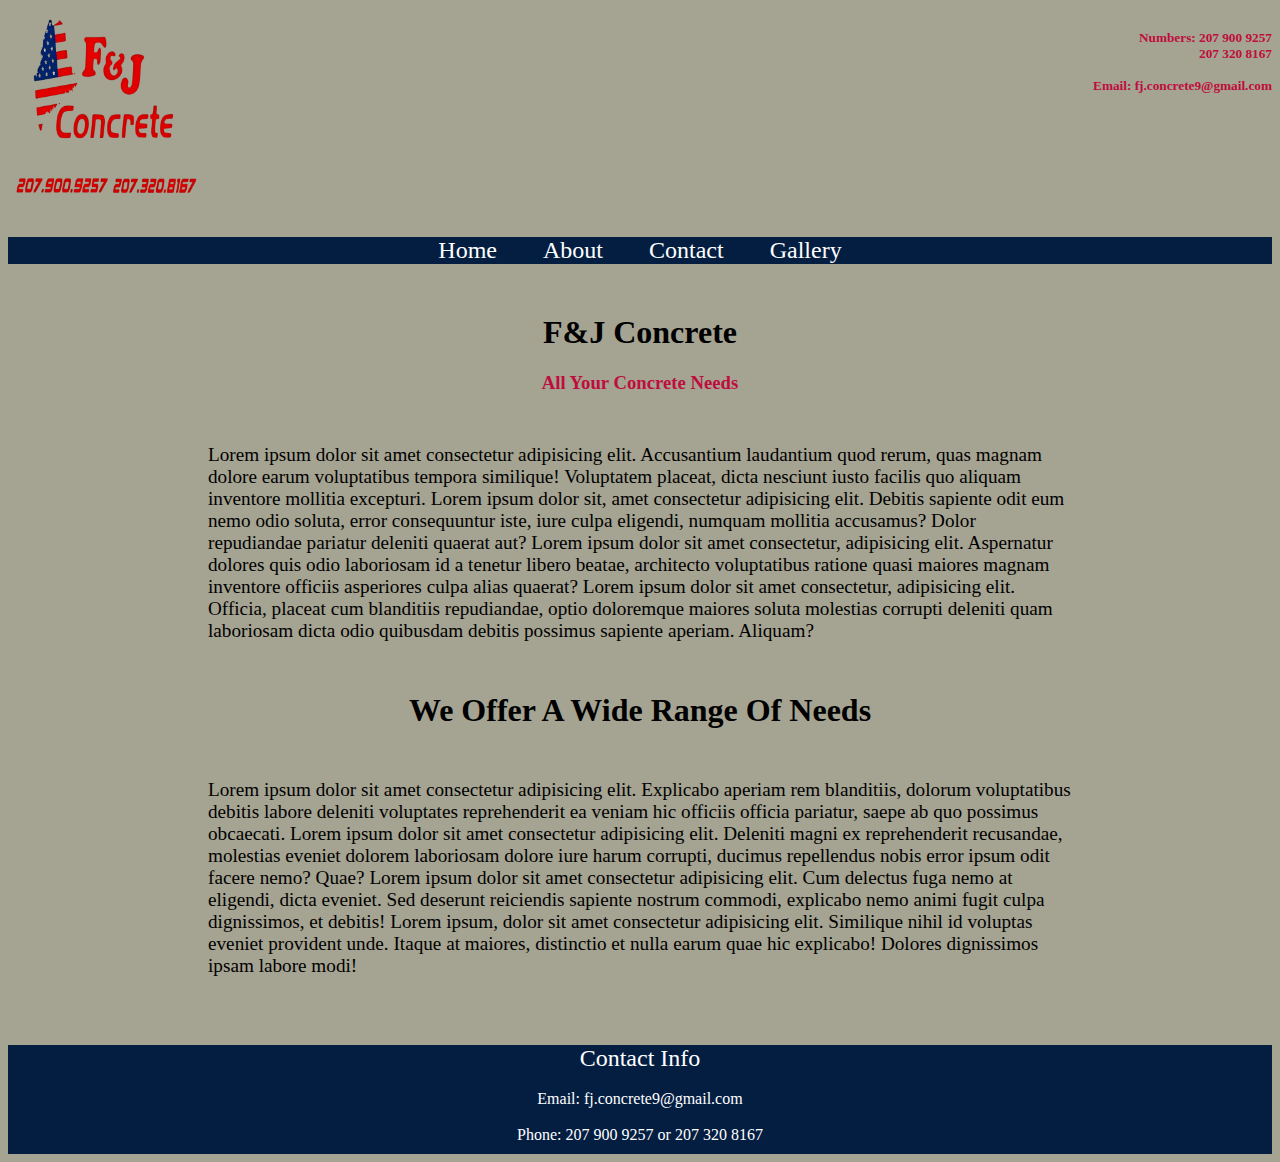
==== index.html @ fd8d1d3b "updates" ====
<!DOCTYPE html>

<html>
    <head>    
        <title>F&J Concrete</title>
        <link rel="stylesheet" href="style.css">

    </head>

    <body style="background-color:#A5A391">
        
        <img src="image/f&jlogotrans.png" alt="" height="200px">
        <h5 style="float: right;" id="contactinfo">Numbers: 207 900 9257 <br> 207 320 8167 <br><br> Email: fj.concrete9@gmail.com</h5>
        
        <header id="header">
            <a href="index.html" id="hlink">Home</a>
            <a href="about.html" id="hlink">About</a>
            <a href="contact.html" id="hlink">Contact</a>
            <a href="gallary.html" id="hlink">Gallery</a>

        </header>

        <div>
            <h1 id="title1">F&J Concrete</h1>
            <h3 id="subtittle">All Your Concrete Needs</h3>
            <p id="p1">Lorem ipsum dolor sit amet consectetur adipisicing elit. Accusantium laudantium quod rerum, quas magnam dolore earum voluptatibus tempora similique! Voluptatem placeat, dicta nesciunt iusto facilis quo aliquam inventore mollitia excepturi. Lorem ipsum dolor sit, amet consectetur adipisicing elit. Debitis sapiente odit eum nemo odio soluta, error consequuntur iste, iure culpa eligendi, numquam mollitia accusamus? Dolor repudiandae pariatur deleniti quaerat aut? Lorem ipsum dolor sit amet consectetur, adipisicing elit. Aspernatur dolores quis odio laboriosam id a tenetur libero beatae, architecto voluptatibus ratione quasi maiores magnam inventore officiis asperiores culpa alias quaerat? Lorem ipsum dolor sit amet consectetur, adipisicing elit. Officia, placeat cum blanditiis repudiandae, optio doloremque maiores soluta molestias corrupti deleniti quam laboriosam dicta odio quibusdam debitis possimus sapiente aperiam. Aliquam?</p>
        </div>

        <div>
            <h1 id="title2">We Offer A Wide Range Of Needs</h1>
            <p id="p1">Lorem ipsum dolor sit amet consectetur adipisicing elit. Explicabo aperiam rem blanditiis, dolorum voluptatibus debitis labore deleniti voluptates reprehenderit ea veniam hic officiis officia pariatur, saepe ab quo possimus obcaecati. Lorem ipsum dolor sit amet consectetur adipisicing elit. Deleniti magni ex reprehenderit recusandae, molestias eveniet dolorem laboriosam dolore iure harum corrupti, ducimus repellendus nobis error ipsum odit facere nemo? Quae? Lorem ipsum dolor sit amet consectetur adipisicing elit. Cum delectus fuga nemo at eligendi, dicta eveniet. Sed deserunt reiciendis sapiente nostrum commodi, explicabo nemo animi fugit culpa dignissimos, et debitis! Lorem ipsum, dolor sit amet consectetur adipisicing elit. Similique nihil id voluptas eveniet provident unde. Itaque at maiores, distinctio et nulla earum quae hic explicabo! Dolores dignissimos ipsam labore modi!</p>
        </div>

        <img src="image/Untitled design.png" alt="" id="calloge" width="100%">

        <footer id="footer">
            <a href="contact.html" id="footertitle">Contact Info</a> <br>
            <br>
            Email: fj.concrete9@gmail.com<br>
            <br>
            Phone: 207 900 9257 or 207 320 8167
            
        </footer>

    </body>

</html>
---- style.css ----
#contactinfo{
    text-align: right;
    color: #BF0D3E;
}

#header{
    background-color: #041E42; 
    color: white; font-size: x-large;
    margin-top: 25px;
    text-align: center;

}

#hlink{
    color:white;
    text-align: center;
    padding: 20px;
    text-decoration: none;
}

#title1{
    text-align: center;
    margin-top: 50px;
}

#subtittle{
    text-align: center;
    color: #BF0D3E;
}

#paragraph{
    border: 1px solid;
    margin-bottom: 50px;
    margin-left: 200px;
    margin-right: 200px;
}

#p1{
    margin-left: 200px;
    margin-right: 200px;
    margin-top: 50px;
    margin-bottom: 50px;
    font-size: larger;
}

#p2{
    font-size: larger;
    font-weight: lighter;
    padding-left: 50px;
}

#title2{
    text-align: center;
}

#title3{
    text-align: center;
    
}

#footer{
    background-color: #041E42;
    color: white;
    padding-bottom: 10px;
    text-align: center;
    
}

#footertitle{
    text-align: center;
    text-decoration: none;
    font-size: x-large;
    color: white;

}



/*gallery page*/

#pic{
    margin-left: auto;
    width: 75%;
}
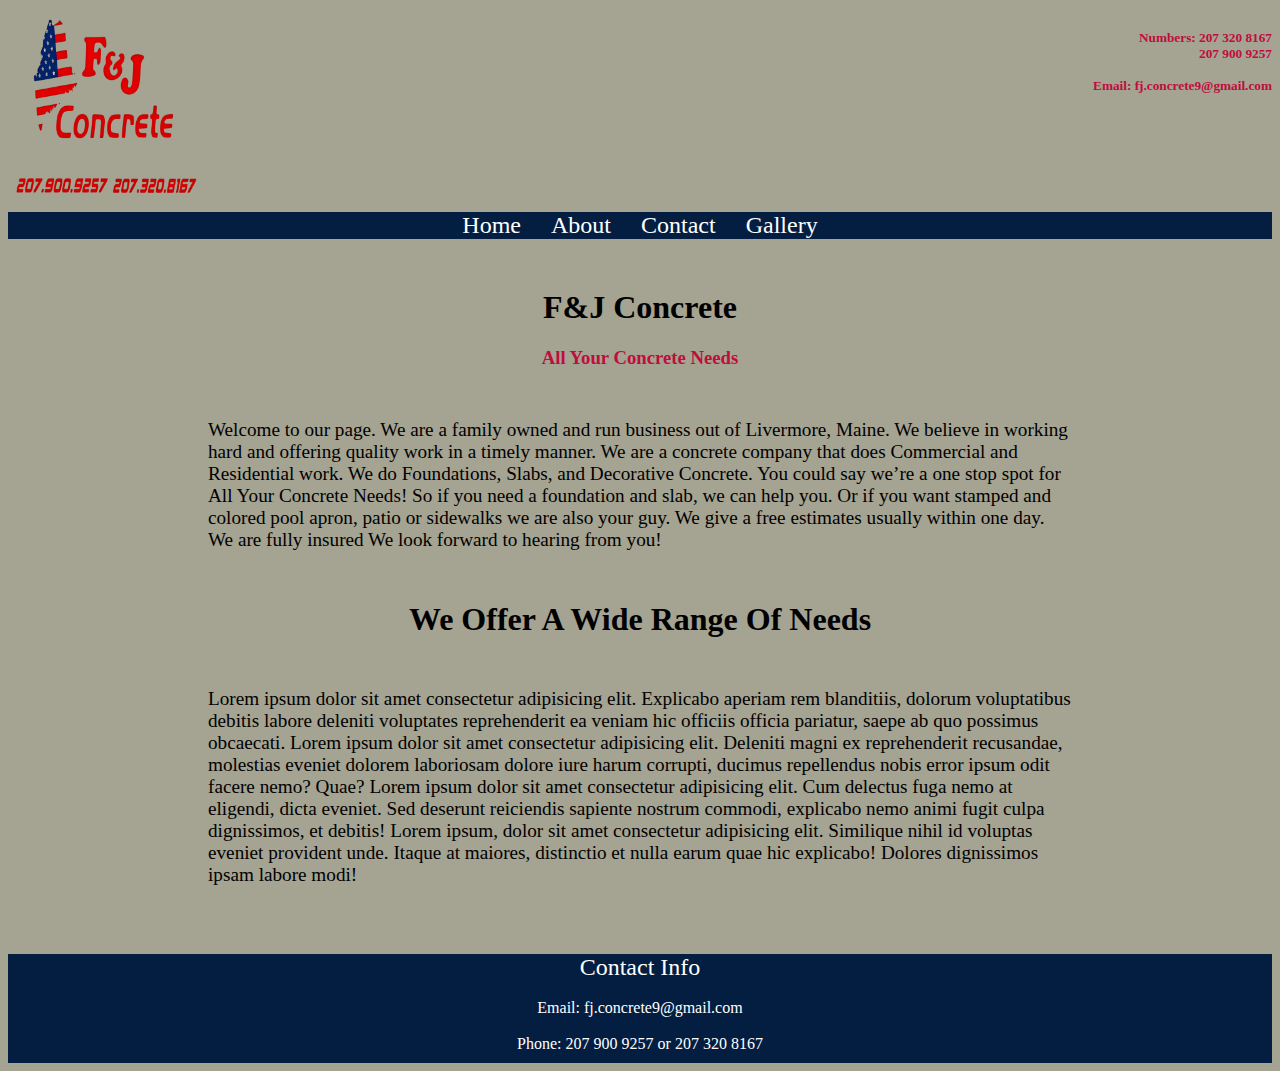
==== commit 7b9dc15c: "fix header" ====
--- a/index.html
+++ b/index.html
@@ -9,21 +9,35 @@
 
     <body style="background-color:#A5A391">
         
-        <img src="image/f&jlogotrans.png" alt="" height="200px">
-        <h5 style="float: right;" id="contactinfo">Numbers: 207 900 9257 <br> 207 320 8167 <br><br> Email: fj.concrete9@gmail.com</h5>
-        
-        <header id="header">
-            <a href="index.html" id="hlink">Home</a>
-            <a href="about.html" id="hlink">About</a>
-            <a href="contact.html" id="hlink">Contact</a>
-            <a href="gallary.html" id="hlink">Gallery</a>
+        <header>
+            <img src="image/f&jlogotrans.png" alt="" height="200px">
+            <h5 style="float: right;" id="contactinfo">Numbers: 207 320 8167 <br>207 900 9257<br><br> Email: fj.concrete9@gmail.com</h5>
+        </header>
 
-        </header>
+        <nav class="navbar">
+            <ul>
+                <li><a href="index.html" id="hlink">Home</a></li>
+                <li><a href="about.html" id="hlink">About</a></li>
+                <li><a href="contact.html" id="hlink">Contact</a></li>
+                <li><a href="gallary.html" id="hlink">Gallery</a></li>
+            </ul>
+
+        </nav>
 
         <div>
             <h1 id="title1">F&J Concrete</h1>
             <h3 id="subtittle">All Your Concrete Needs</h3>
-            <p id="p1">Lorem ipsum dolor sit amet consectetur adipisicing elit. Accusantium laudantium quod rerum, quas magnam dolore earum voluptatibus tempora similique! Voluptatem placeat, dicta nesciunt iusto facilis quo aliquam inventore mollitia excepturi. Lorem ipsum dolor sit, amet consectetur adipisicing elit. Debitis sapiente odit eum nemo odio soluta, error consequuntur iste, iure culpa eligendi, numquam mollitia accusamus? Dolor repudiandae pariatur deleniti quaerat aut? Lorem ipsum dolor sit amet consectetur, adipisicing elit. Aspernatur dolores quis odio laboriosam id a tenetur libero beatae, architecto voluptatibus ratione quasi maiores magnam inventore officiis asperiores culpa alias quaerat? Lorem ipsum dolor sit amet consectetur, adipisicing elit. Officia, placeat cum blanditiis repudiandae, optio doloremque maiores soluta molestias corrupti deleniti quam laboriosam dicta odio quibusdam debitis possimus sapiente aperiam. Aliquam?</p>
+            <p id="p1">Welcome to our page. We are a family owned and run business out of Livermore, Maine. We believe in working hard and offering quality work in a timely manner. 
+
+                We are a concrete company that does Commercial and Residential work. We do Foundations, Slabs, and Decorative Concrete. You could say we’re a one stop spot for All Your Concrete Needs!
+                
+                So if you need a foundation and slab, we can help you. Or if you want stamped and colored pool apron, patio or sidewalks we are also your guy.
+                
+                We give a free estimates usually within one day.
+                
+                We are fully insured 
+                
+                We look forward to hearing from you!</p>
         </div>
 
         <div>
--- a/style.css
+++ b/style.css
@@ -3,19 +3,35 @@
     color: #BF0D3E;
 }
 
-#header{
-    background-color: #041E42; 
-    color: white; font-size: x-large;
-    margin-top: 25px;
+/*navagation bar*/
+.navbar {
+    display: grid;
+    justify-content: center; /* Centers the text horizontally */
+    background-color: #041E42;
+}
+
+.navbar ul {
+    display: grid;
+    grid-auto-flow: column; /* Aligns items in a row */
+    gap: 30px; /* Adjust spacing between items */
+    list-style-type: none;
+    color: white;
+    font-size: x-large;
+    margin: 0px;
+    padding: 0;
+}
+
+.navbar a {
+    text-decoration: none;
+    display: block;
     text-align: center;
+    color: white;
 
 }
 
-#hlink{
-    color:white;
-    text-align: center;
-    padding: 20px;
-    text-decoration: none;
+.navbar a:hover {
+    color: grey;
+    
 }
 
 #title1{
@@ -29,7 +45,7 @@
 }
 
 #paragraph{
-    border: 1px solid;
+    border: 2px solid;
     margin-bottom: 50px;
     margin-left: 200px;
     margin-right: 200px;
@@ -46,7 +62,7 @@
 #p2{
     font-size: larger;
     font-weight: lighter;
-    padding-left: 50px;
+    padding-left: 200px;
 }
 
 #title2{
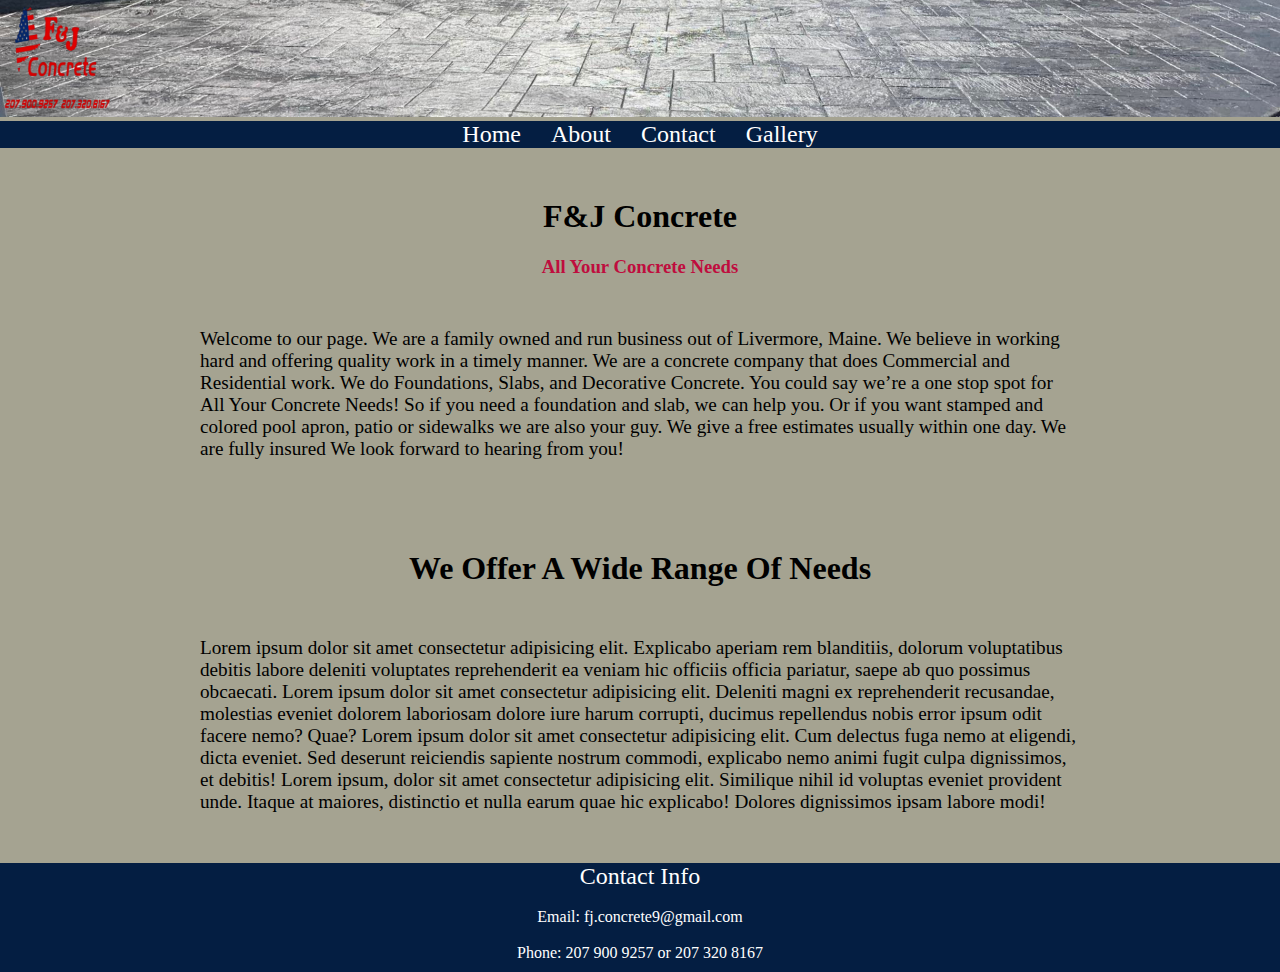
==== commit a7769bc9: "fixed header banner" ====
--- a/index.html
+++ b/index.html
@@ -3,16 +3,15 @@
 <html>
     <head>    
         <title>F&J Concrete</title>
-        <link rel="stylesheet" href="style.css">
+        <link rel="stylesheet" href="css/style.css">
 
     </head>
 
     <body style="background-color:#A5A391">
         
-        <header>
-            <img src="image/f&jlogotrans.png" alt="" height="200px">
-            <h5 style="float: right;" id="contactinfo">Numbers: 207 320 8167 <br>207 900 9257<br><br> Email: fj.concrete9@gmail.com</h5>
-        </header>
+        <div class="header">
+            <img src="image/head_banner.png" alt="">
+        </div>
 
         <nav class="navbar">
             <ul>
@@ -40,12 +39,12 @@
                 We look forward to hearing from you!</p>
         </div>
 
+        <img src="image/Untitled design.png" alt="" id="calloge" width="100%">
+
         <div>
             <h1 id="title2">We Offer A Wide Range Of Needs</h1>
             <p id="p1">Lorem ipsum dolor sit amet consectetur adipisicing elit. Explicabo aperiam rem blanditiis, dolorum voluptatibus debitis labore deleniti voluptates reprehenderit ea veniam hic officiis officia pariatur, saepe ab quo possimus obcaecati. Lorem ipsum dolor sit amet consectetur adipisicing elit. Deleniti magni ex reprehenderit recusandae, molestias eveniet dolorem laboriosam dolore iure harum corrupti, ducimus repellendus nobis error ipsum odit facere nemo? Quae? Lorem ipsum dolor sit amet consectetur adipisicing elit. Cum delectus fuga nemo at eligendi, dicta eveniet. Sed deserunt reiciendis sapiente nostrum commodi, explicabo nemo animi fugit culpa dignissimos, et debitis! Lorem ipsum, dolor sit amet consectetur adipisicing elit. Similique nihil id voluptas eveniet provident unde. Itaque at maiores, distinctio et nulla earum quae hic explicabo! Dolores dignissimos ipsam labore modi!</p>
         </div>
-
-        <img src="image/Untitled design.png" alt="" id="calloge" width="100%">
 
         <footer id="footer">
             <a href="contact.html" id="footertitle">Contact Info</a> <br>
--- a/css/style.css
+++ b/css/style.css
@@ -0,0 +1,113 @@
+html, body {
+    margin: 0;
+    padding: 0;
+}
+
+/*header banner*/
+.header img{
+    background-size: cover;
+    width: 100%;
+    height: 100%;
+    margin: 0;
+    padding: 0;
+}
+
+/*navagation bar*/
+.navbar {
+    display: grid;
+    justify-content: center; /* Centers the text horizontally */
+    background-color: #041E42;
+    padding: 0px;
+    margin: 0px;
+}
+
+.navbar ul {
+    display: grid;
+    grid-auto-flow: column; /* Aligns items in a row */
+    gap: 30px; /* Adjust spacing between items */
+    list-style-type: none;
+    color: white;
+    font-size: x-large;
+    margin: 0px;
+    padding: 0;
+}
+
+.navbar a {
+    text-decoration: none;
+    display: block;
+    text-align: center;
+    color: white;
+
+}
+
+.navbar a:hover {
+    color: grey;
+    
+}
+
+#title1{
+    text-align: center;
+    margin-top: 50px;
+}
+
+#subtittle{
+    text-align: center;
+    color: #BF0D3E;
+}
+
+#paragraph{
+    border: 2px solid;
+    margin-bottom: 50px;
+    margin-left: 200px;
+    margin-right: 200px;
+    padding-left: 0px;
+    text-align: center;
+}
+
+#p1{
+    margin-left: 200px;
+    margin-right: 200px;
+    margin-top: 50px;
+    margin-bottom: 50px;
+    font-size: larger;
+}
+
+#p2{
+    font-size: larger;
+    font-weight: lighter;
+    padding-left: 200px;
+}
+
+#title2{
+    text-align: center;
+}
+
+#title3{
+    text-align: center;
+    
+}
+
+#footer{
+    background-color: #041E42;
+    color: white;
+    padding-bottom: 10px;
+    text-align: center;
+    
+}
+
+#footertitle{
+    text-align: center;
+    text-decoration: none;
+    font-size: x-large;
+    color: white;
+
+}
+
+
+
+/*gallery page*/
+
+#pic{
+    margin-left: auto;
+    width: 75%;
+}
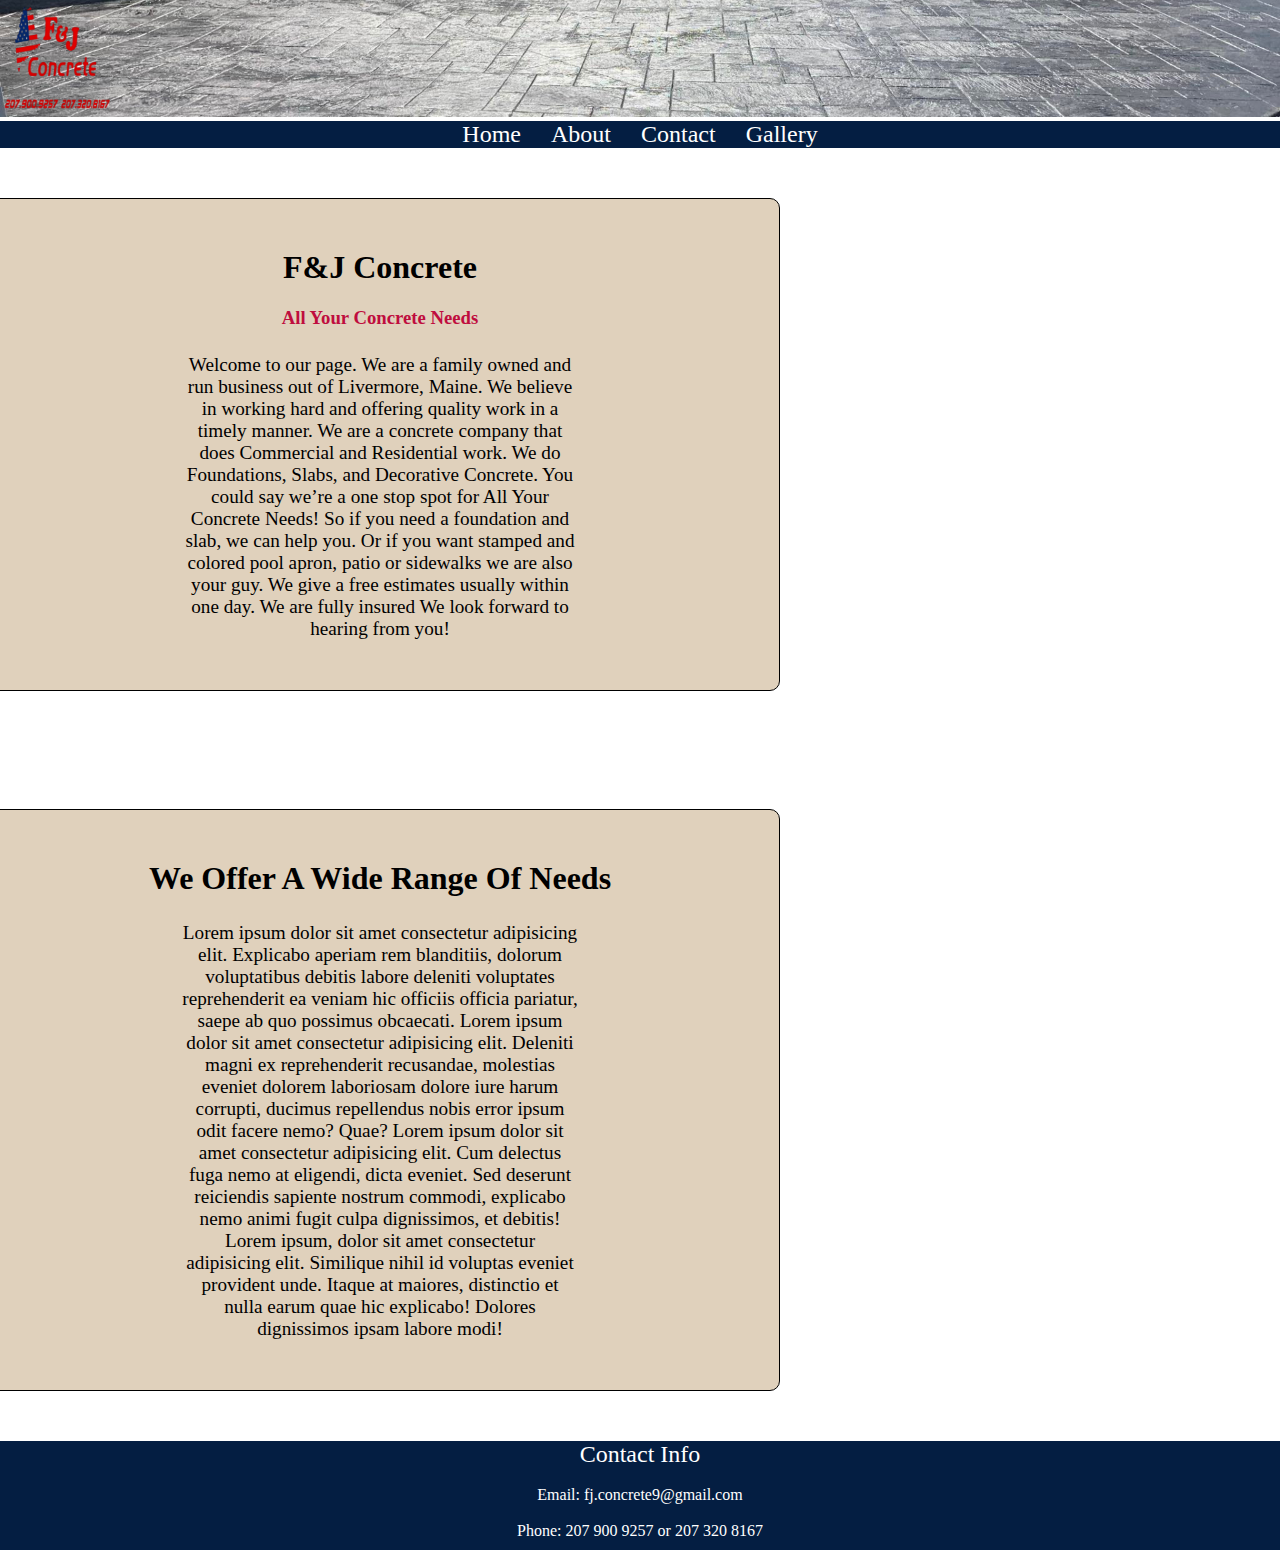
==== commit f87b4d5e: "more cleaning up" ====
--- a/index.html
+++ b/index.html
@@ -7,10 +7,11 @@
 
     </head>
 
-    <body style="background-color:#A5A391">
-        
+    <body>
+        <!--header-->
         <div class="header">
             <img src="image/head_banner.png" alt="">
+        
         </div>
 
         <nav class="navbar">
@@ -22,11 +23,12 @@
             </ul>
 
         </nav>
-
-        <div>
-            <h1 id="title1">F&J Concrete</h1>
-            <h3 id="subtittle">All Your Concrete Needs</h3>
-            <p id="p1">Welcome to our page. We are a family owned and run business out of Livermore, Maine. We believe in working hard and offering quality work in a timely manner. 
+    
+        <!--first paragraph-->
+        <div class="paragraph">
+            <h1>F&J Concrete</h1>
+            <h3>All Your Concrete Needs</h3>
+            <p>Welcome to our page. We are a family owned and run business out of Livermore, Maine. We believe in working hard and offering quality work in a timely manner. 
 
                 We are a concrete company that does Commercial and Residential work. We do Foundations, Slabs, and Decorative Concrete. You could say we’re a one stop spot for All Your Concrete Needs!
                 
@@ -37,13 +39,17 @@
                 We are fully insured 
                 
                 We look forward to hearing from you!</p>
-        </div>
+        
+            </div>
 
+        <!--banner cologe-->
         <img src="image/Untitled design.png" alt="" id="calloge" width="100%">
 
-        <div>
-            <h1 id="title2">We Offer A Wide Range Of Needs</h1>
-            <p id="p1">Lorem ipsum dolor sit amet consectetur adipisicing elit. Explicabo aperiam rem blanditiis, dolorum voluptatibus debitis labore deleniti voluptates reprehenderit ea veniam hic officiis officia pariatur, saepe ab quo possimus obcaecati. Lorem ipsum dolor sit amet consectetur adipisicing elit. Deleniti magni ex reprehenderit recusandae, molestias eveniet dolorem laboriosam dolore iure harum corrupti, ducimus repellendus nobis error ipsum odit facere nemo? Quae? Lorem ipsum dolor sit amet consectetur adipisicing elit. Cum delectus fuga nemo at eligendi, dicta eveniet. Sed deserunt reiciendis sapiente nostrum commodi, explicabo nemo animi fugit culpa dignissimos, et debitis! Lorem ipsum, dolor sit amet consectetur adipisicing elit. Similique nihil id voluptas eveniet provident unde. Itaque at maiores, distinctio et nulla earum quae hic explicabo! Dolores dignissimos ipsam labore modi!</p>
+        <!--second paragraph-->
+        <div class="paragraph">
+            <h1>We Offer A Wide Range Of Needs</h1>
+            <p>Lorem ipsum dolor sit amet consectetur adipisicing elit. Explicabo aperiam rem blanditiis, dolorum voluptatibus debitis labore deleniti voluptates reprehenderit ea veniam hic officiis officia pariatur, saepe ab quo possimus obcaecati. Lorem ipsum dolor sit amet consectetur adipisicing elit. Deleniti magni ex reprehenderit recusandae, molestias eveniet dolorem laboriosam dolore iure harum corrupti, ducimus repellendus nobis error ipsum odit facere nemo? Quae? Lorem ipsum dolor sit amet consectetur adipisicing elit. Cum delectus fuga nemo at eligendi, dicta eveniet. Sed deserunt reiciendis sapiente nostrum commodi, explicabo nemo animi fugit culpa dignissimos, et debitis! Lorem ipsum, dolor sit amet consectetur adipisicing elit. Similique nihil id voluptas eveniet provident unde. Itaque at maiores, distinctio et nulla earum quae hic explicabo! Dolores dignissimos ipsam labore modi!</p>
+        
         </div>
 
         <footer id="footer">
--- a/css/style.css
+++ b/css/style.css
@@ -1,6 +1,7 @@
-html, body {
+html, body{
     margin: 0;
     padding: 0;
+    background-color: white;
 }
 
 /*header banner*/
@@ -13,7 +14,7 @@
 }
 
 /*navagation bar*/
-.navbar {
+.navbar{
     display: grid;
     justify-content: center; /* Centers the text horizontally */
     background-color: #041E42;
@@ -21,7 +22,7 @@
     margin: 0px;
 }
 
-.navbar ul {
+.navbar ul{
     display: grid;
     grid-auto-flow: column; /* Aligns items in a row */
     gap: 30px; /* Adjust spacing between items */
@@ -32,7 +33,7 @@
     padding: 0;
 }
 
-.navbar a {
+.navbar a{
     text-decoration: none;
     display: block;
     text-align: center;
@@ -40,51 +41,42 @@
 
 }
 
-.navbar a:hover {
+.navbar a:hover{
     color: grey;
     
 }
 
-#title1{
+/*paragraphs styles*/
+.paragraph{
+    border: 1px solid;
+    border-radius: 10px;
+    background-color: rgb(224, 209, 188);
+    text-align: center;
+    margin-top: 50px;
+    margin-bottom: 50px;
+    margin-left: -20px;
+    margin-right: 500px;
+    
+}
+
+.paragraph h1{
     text-align: center;
     margin-top: 50px;
 }
 
-#subtittle{
+.paragraph h3{
     text-align: center;
     color: #BF0D3E;
 }
 
-#paragraph{
-    border: 2px solid;
-    margin-bottom: 50px;
+.paragraph p{
     margin-left: 200px;
     margin-right: 200px;
-    padding-left: 0px;
-    text-align: center;
-}
-
-#p1{
-    margin-left: 200px;
-    margin-right: 200px;
-    margin-top: 50px;
+    margin-top: 25px;
     margin-bottom: 50px;
     font-size: larger;
-}
-
-#p2{
-    font-size: larger;
-    font-weight: lighter;
-    padding-left: 200px;
-}
-
-#title2{
-    text-align: center;
-}
-
-#title3{
-    text-align: center;
-    
+    color: black;
+    font-weight: 75;
 }
 
 #footer{
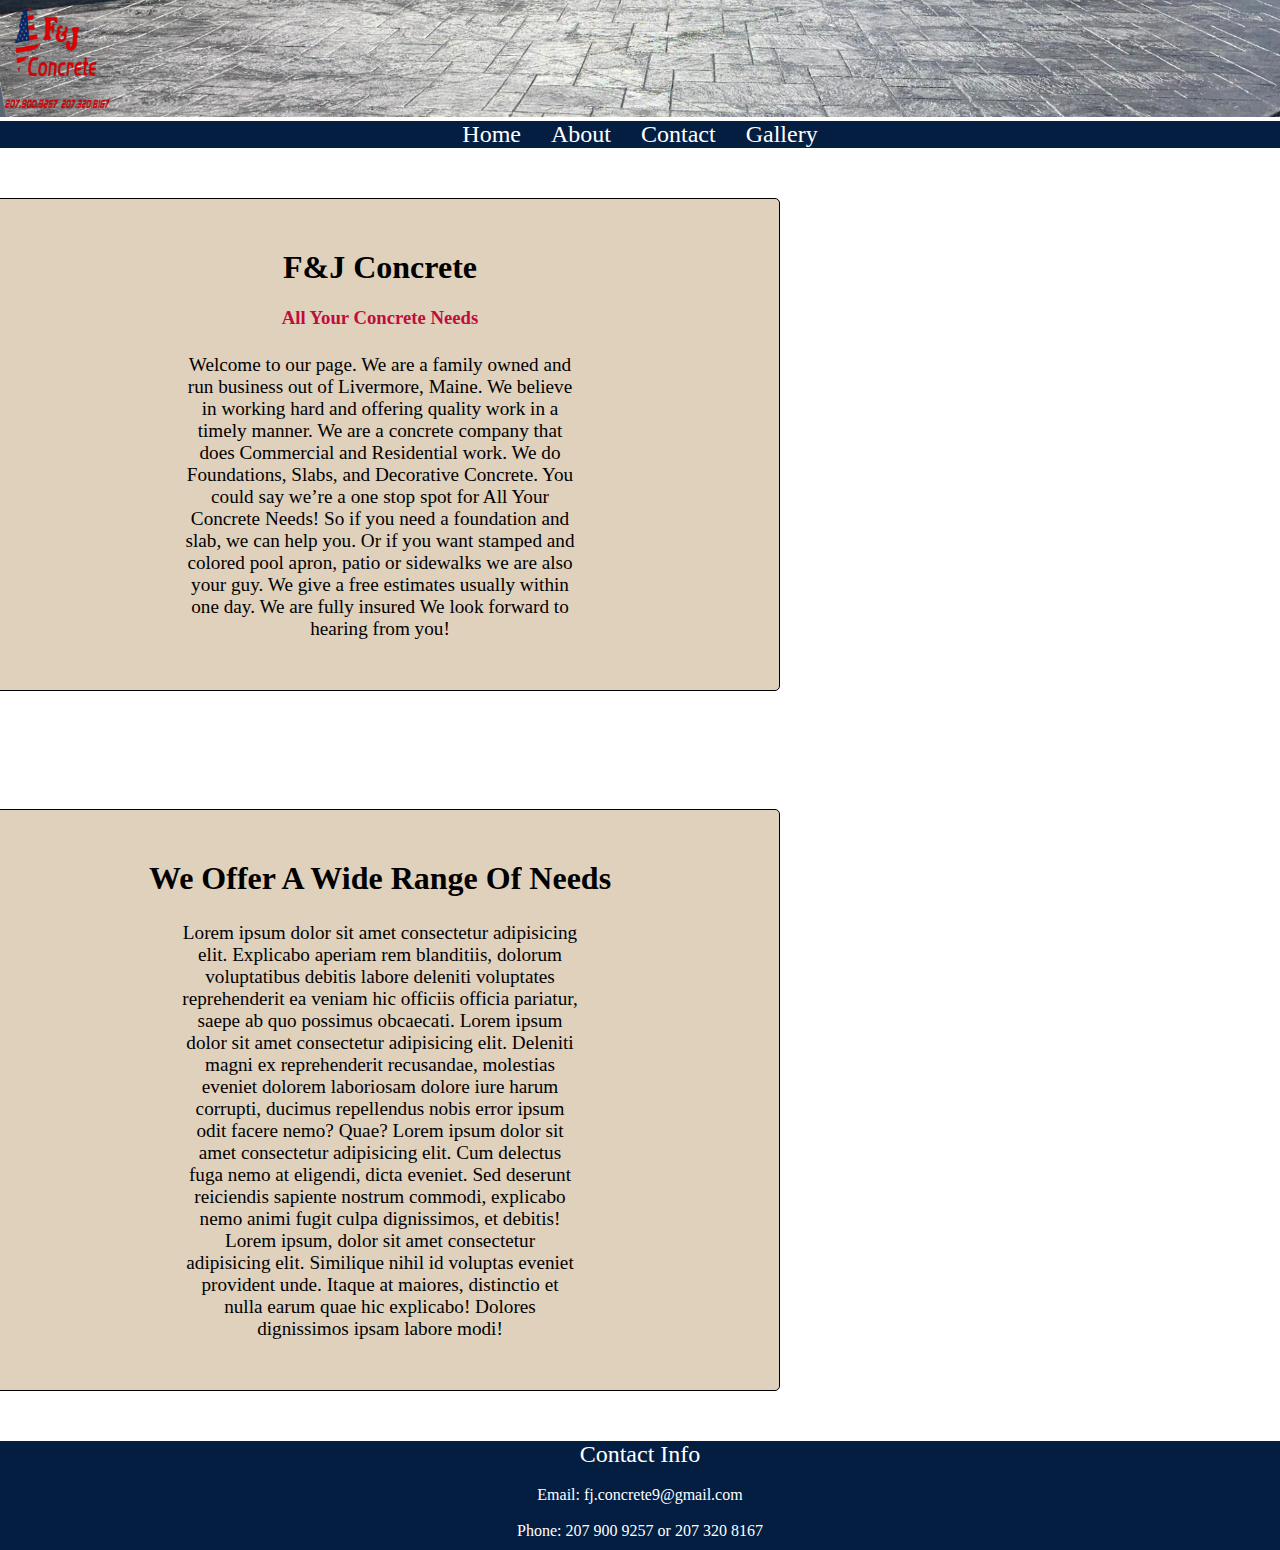
==== commit 37d34b9a: "more updates" ====
--- a/index.html
+++ b/index.html
@@ -52,6 +52,7 @@
         
         </div>
 
+        <!--footer-->
         <footer id="footer">
             <a href="contact.html" id="footertitle">Contact Info</a> <br>
             <br>
--- a/css/style.css
+++ b/css/style.css
@@ -49,7 +49,7 @@
 /*paragraphs styles*/
 .paragraph{
     border: 1px solid;
-    border-radius: 10px;
+    border-radius: 5px;
     background-color: rgb(224, 209, 188);
     text-align: center;
     margin-top: 50px;
@@ -79,6 +79,23 @@
     font-weight: 75;
 }
 
+/*about back ground*/
+#about{
+    background-image: url(../image/Untitled.jpg);
+    background-repeat: no-repeat;
+    background-position-x: right;
+    background-position-y: center;
+}
+
+/*contact background*/
+#contact{
+    background-image: url(../image/Untitled2.jpg);
+    background-repeat: no-repeat;
+    background-position-x: right;
+    background-position-y: center;
+}
+
+/*footer*/
 #footer{
     background-color: #041E42;
     color: white;
@@ -95,10 +112,7 @@
 
 }
 
-
-
 /*gallery page*/
-
 #pic{
     margin-left: auto;
     width: 75%;
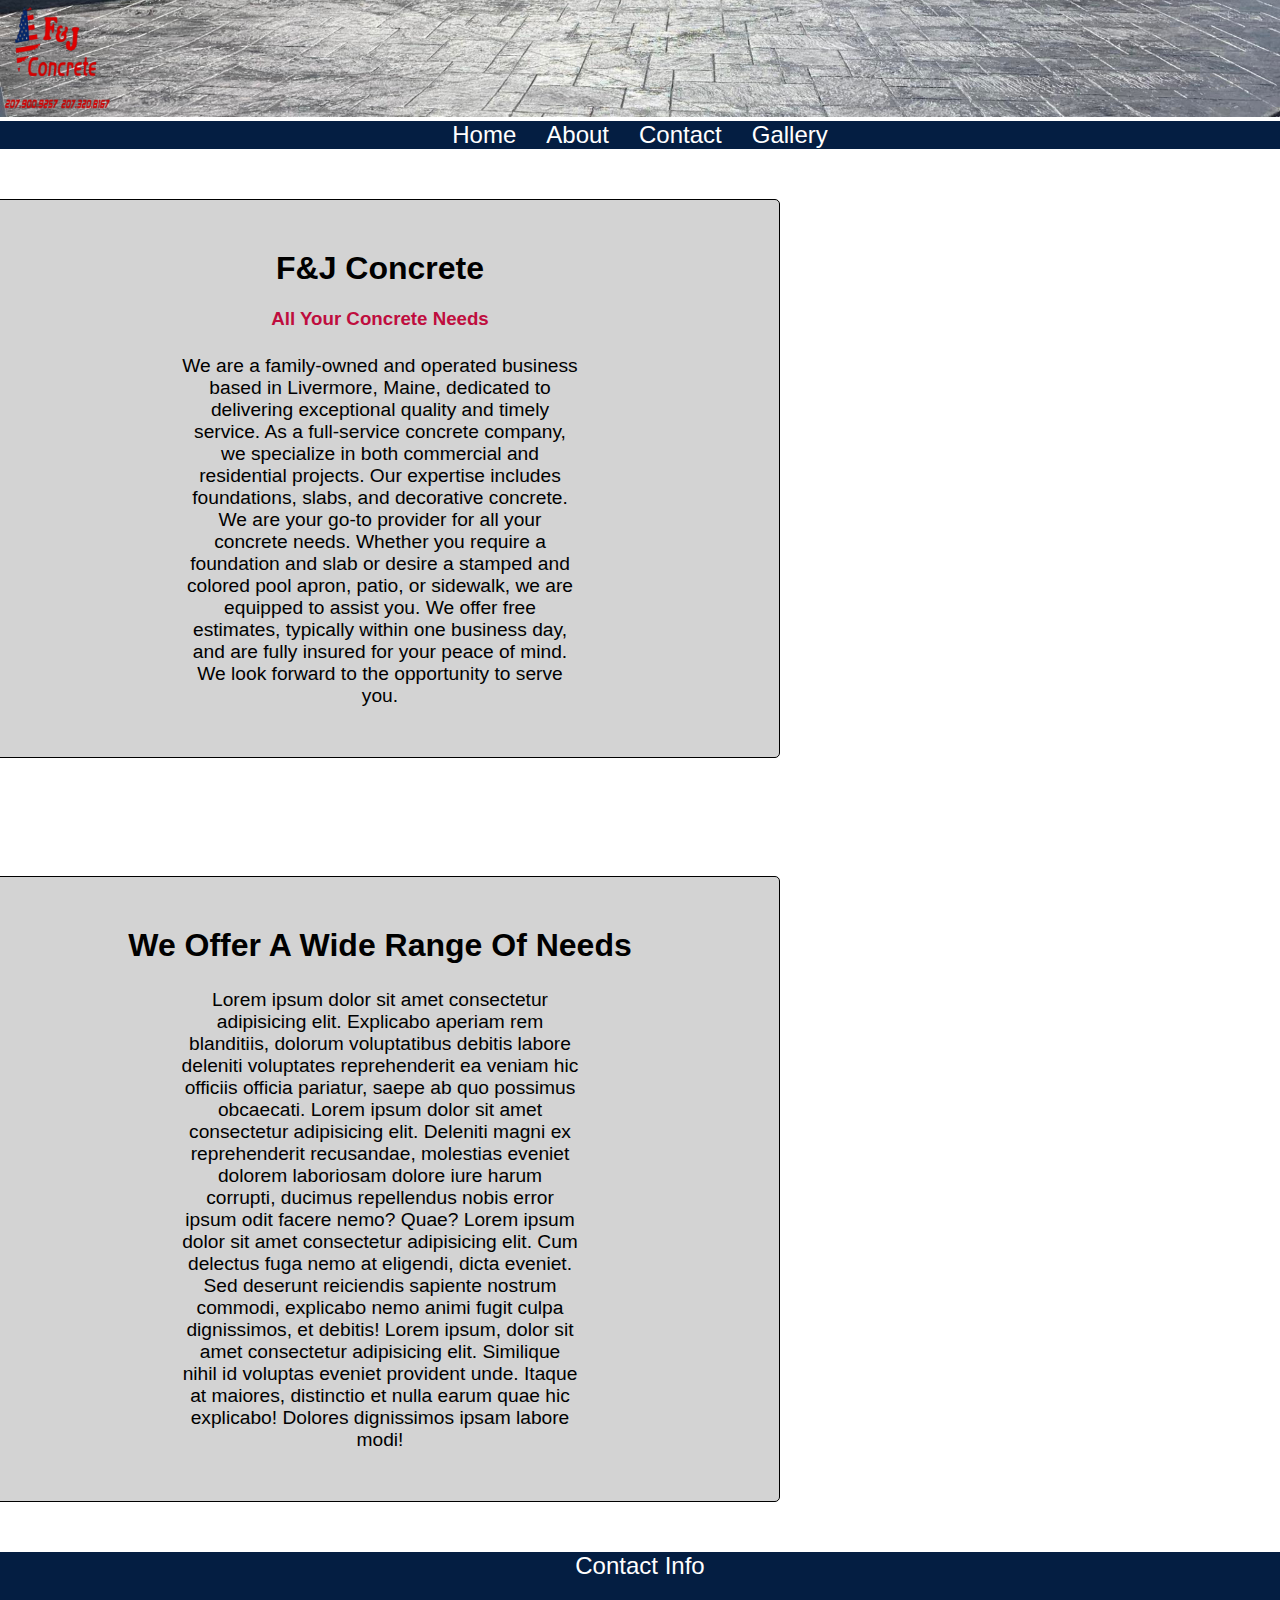
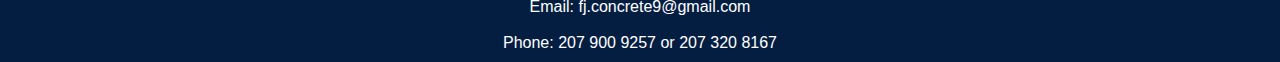
==== commit db750676: "fix the articles" ====
--- a/index.html
+++ b/index.html
@@ -28,17 +28,15 @@
         <div class="paragraph">
             <h1>F&J Concrete</h1>
             <h3>All Your Concrete Needs</h3>
-            <p>Welcome to our page. We are a family owned and run business out of Livermore, Maine. We believe in working hard and offering quality work in a timely manner. 
+            <p>We are a family-owned and operated business based in Livermore, Maine, dedicated to delivering exceptional quality and timely service.
 
-                We are a concrete company that does Commercial and Residential work. We do Foundations, Slabs, and Decorative Concrete. You could say we’re a one stop spot for All Your Concrete Needs!
+                As a full-service concrete company, we specialize in both commercial and residential projects. Our expertise includes foundations, slabs, and decorative concrete. We are your go-to provider for all your concrete needs.
                 
-                So if you need a foundation and slab, we can help you. Or if you want stamped and colored pool apron, patio or sidewalks we are also your guy.
+                Whether you require a foundation and slab or desire a stamped and colored pool apron, patio, or sidewalk, we are equipped to assist you.
                 
-                We give a free estimates usually within one day.
+                We offer free estimates, typically within one business day, and are fully insured for your peace of mind.
                 
-                We are fully insured 
-                
-                We look forward to hearing from you!</p>
+                We look forward to the opportunity to serve you.</p>
         
             </div>
 
--- a/css/style.css
+++ b/css/style.css
@@ -2,6 +2,7 @@
     margin: 0;
     padding: 0;
     background-color: white;
+    font-family: Arial, Helvetica, sans-serif;
 }
 
 /*header banner*/
@@ -50,7 +51,7 @@
 .paragraph{
     border: 1px solid;
     border-radius: 5px;
-    background-color: rgb(224, 209, 188);
+    background-color: lightgray;
     text-align: center;
     margin-top: 50px;
     margin-bottom: 50px;
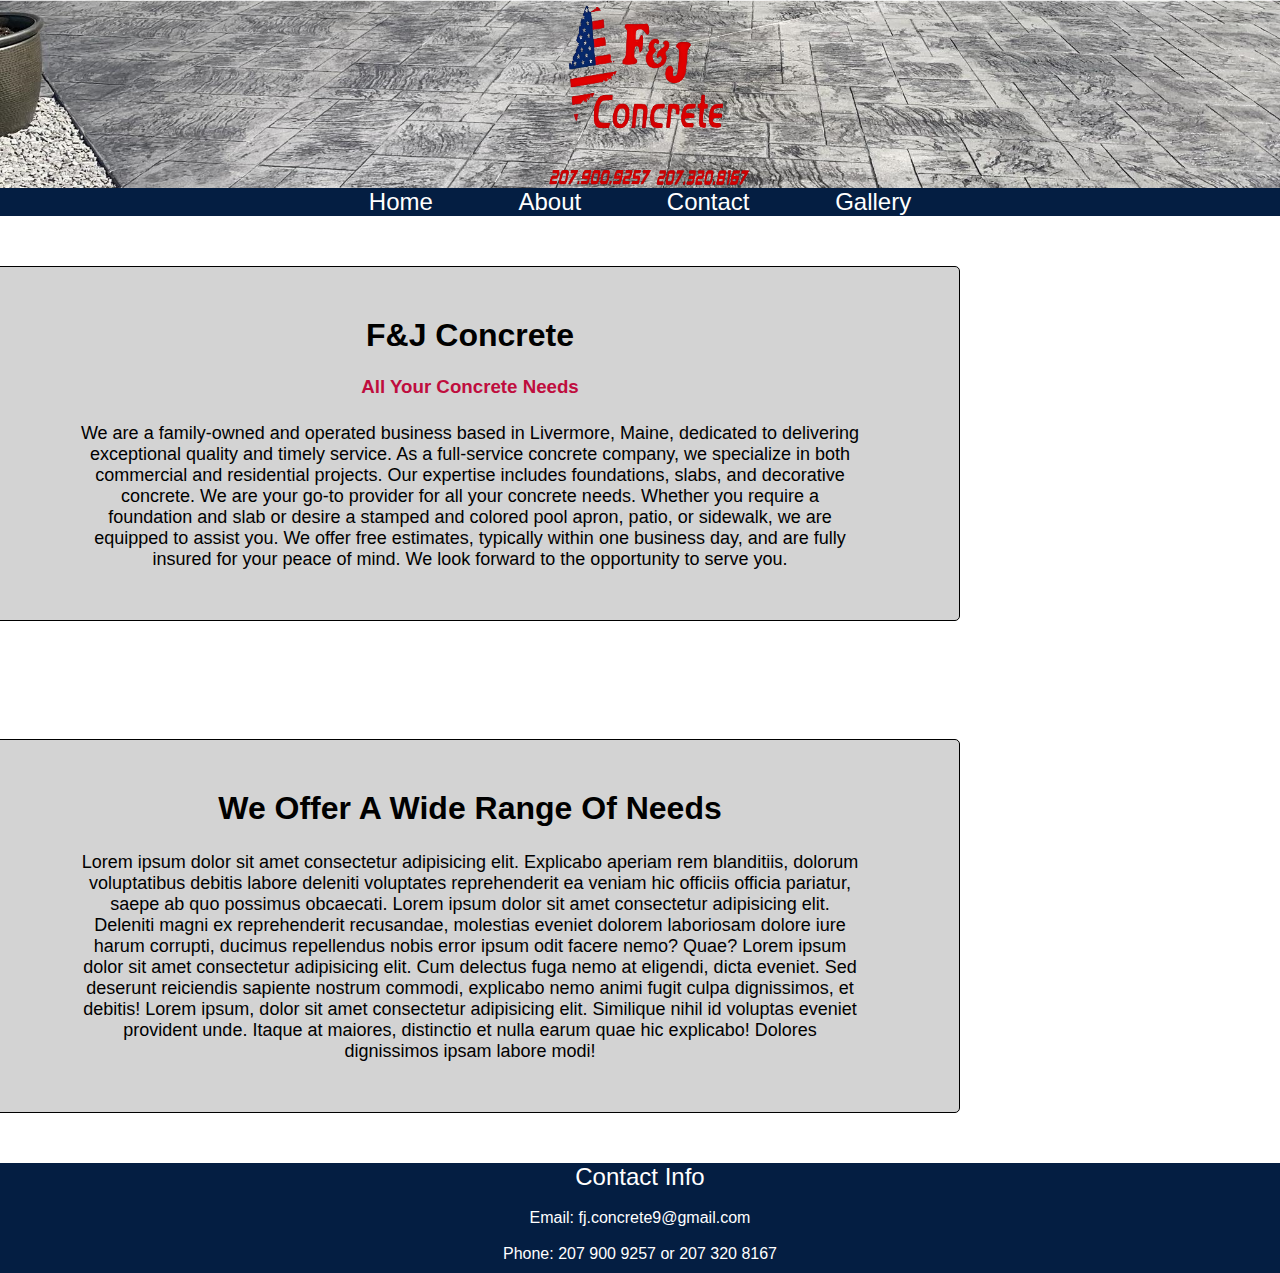
==== commit f12a6232: "cleaning" ====
--- a/index.html
+++ b/index.html
@@ -10,19 +10,21 @@
     <body>
         <!--header-->
         <div class="header">
-            <img src="image/head_banner.png" alt="">
+            <img src="image/cl_hbanner.png" alt="">
         
+        
+
+            <nav class="navbar">
+                <ul>
+                    <li><a href="index.html" id="hlink">Home</a></li>
+                    <li><a href="about.html" id="hlink">About</a></li>
+                    <li><a href="contact.html" id="hlink">Contact</a></li>
+                    <li><a href="gallary.html" id="hlink">Gallery</a></li>
+                </ul>
+
+            </nav>
+
         </div>
-
-        <nav class="navbar">
-            <ul>
-                <li><a href="index.html" id="hlink">Home</a></li>
-                <li><a href="about.html" id="hlink">About</a></li>
-                <li><a href="contact.html" id="hlink">Contact</a></li>
-                <li><a href="gallary.html" id="hlink">Gallery</a></li>
-            </ul>
-
-        </nav>
     
         <!--first paragraph-->
         <div class="paragraph">
--- a/css/style.css
+++ b/css/style.css
@@ -9,9 +9,10 @@
 .header img{
     background-size: cover;
     width: 100%;
-    height: 100%;
-    margin: 0;
-    padding: 0;
+    height: 150%;
+    margin: 0%;
+    padding: 0%;
+    display: block;
 }
 
 /*navagation bar*/
@@ -19,19 +20,20 @@
     display: grid;
     justify-content: center; /* Centers the text horizontally */
     background-color: #041E42;
-    padding: 0px;
-    margin: 0px;
+    padding: 0%;
+    margin: 0%;
 }
 
 .navbar ul{
     display: grid;
     grid-auto-flow: column; /* Aligns items in a row */
-    gap: 30px; /* Adjust spacing between items */
+    justify-content: center;
+    gap: 30%; /* Adjust spacing between items */
     list-style-type: none;
     color: white;
     font-size: x-large;
     margin: 0px;
-    padding: 0;
+    padding: 0px;
 }
 
 .navbar a{
@@ -39,12 +41,10 @@
     display: block;
     text-align: center;
     color: white;
-
 }
 
 .navbar a:hover{
-    color: grey;
-    
+    color: grey;   
 }
 
 /*paragraphs styles*/
@@ -56,8 +56,7 @@
     margin-top: 50px;
     margin-bottom: 50px;
     margin-left: -20px;
-    margin-right: 500px;
-    
+    margin-right: 25%;    
 }
 
 .paragraph h1{
@@ -71,21 +70,22 @@
 }
 
 .paragraph p{
-    margin-left: 200px;
-    margin-right: 200px;
+    margin-left: 10%;
+    margin-right: 10%;
     margin-top: 25px;
     margin-bottom: 50px;
-    font-size: larger;
+    font-size: large;
     color: black;
     font-weight: 75;
 }
 
-/*about back ground*/
+/*about background*/
 #about{
     background-image: url(../image/Untitled.jpg);
     background-repeat: no-repeat;
     background-position-x: right;
     background-position-y: center;
+    background-size: 50%;
 }
 
 /*contact background*/
@@ -94,6 +94,7 @@
     background-repeat: no-repeat;
     background-position-x: right;
     background-position-y: center;
+    background-size: 25%;
 }
 
 /*footer*/
@@ -101,8 +102,7 @@
     background-color: #041E42;
     color: white;
     padding-bottom: 10px;
-    text-align: center;
-    
+    text-align: center;    
 }
 
 #footertitle{
@@ -110,7 +110,6 @@
     text-decoration: none;
     font-size: x-large;
     color: white;
-
 }
 
 /*gallery page*/
